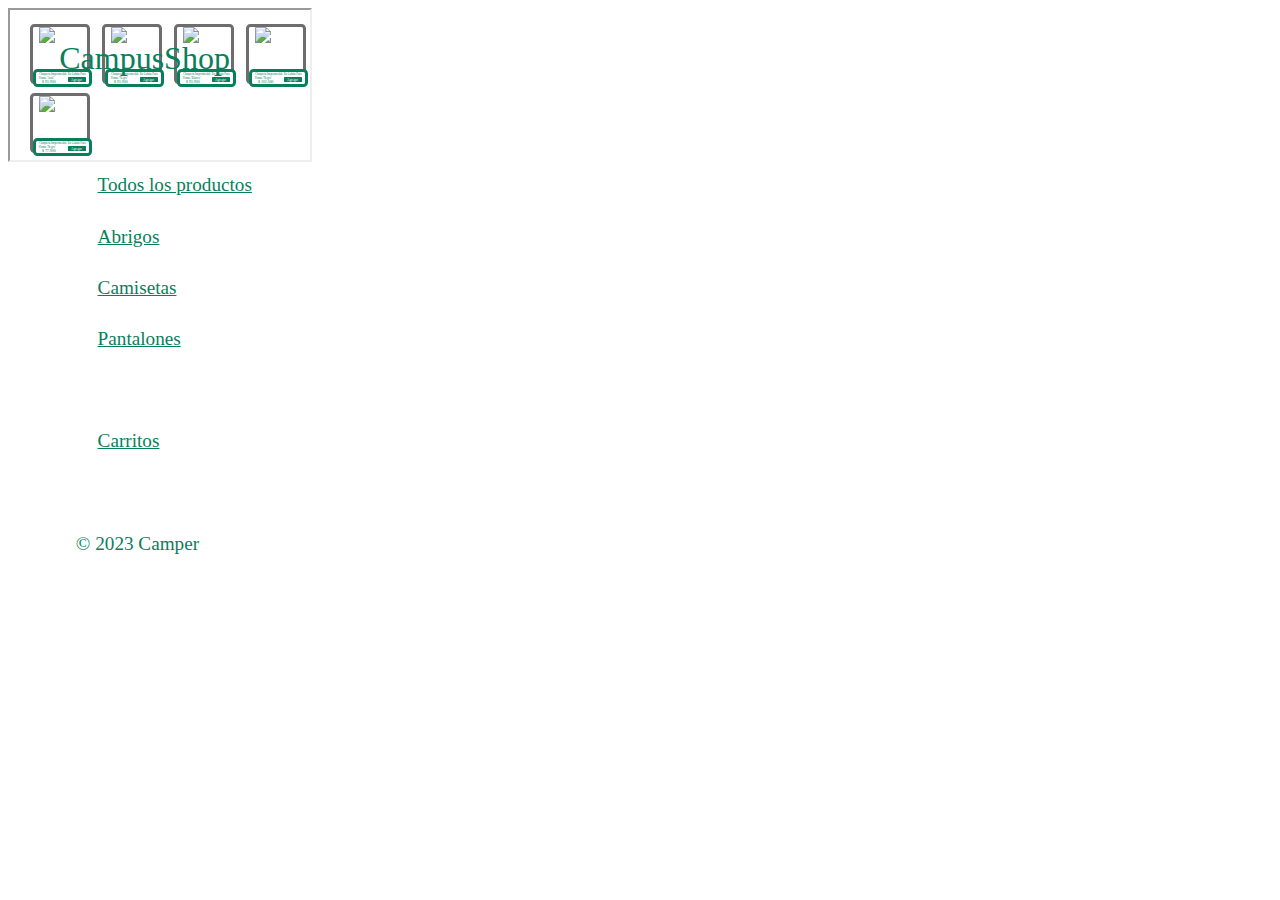
==== index2.html @ cdecdc30 "Add files via upload" ====
<!DOCTYPE html>
<html lang="es">
<head>
    <meta charset="UTF-8">
    <meta name="viewport" content="width=device-width, initial-scale=1.0">
    <title>E-COMMERCE CAMPUS SHOP </title>
    <link rel="stylesheet" type="text/css" href="/styles/styleindex.css">
</head>
<body>
    <div class="container">
        <txt class="titulo">CampusShop</txt>
        <a class="todos" href="/index.html">Todos los productos</a>
        <a class="abrigos" href="/index2.html">Abrigos</a>
        <a class="camisetas" href="/index3.html">Camisetas</a>
        <a class="pantalones" href="/index4.html">Pantalones</a>
        <a class="carritos" href="/index5.html">Carritos</a>
        <txt class="copy">© 2023 Camper</txt>
        <iframe class="tag" src="/tags/coat.html"></iframe> 
    </div>
</body>
</html>
---- styles/styleindex.css ----
html {
    
}

.container {

}

.titulo {
    position: absolute;
    display: flex;
    font-size: 2.5vi;
    margin-left: 4vi;
    margin-top: 2.5vi;
    color: #087f5b;
}

.todos {
    position: absolute;
    display: flex;
    font-size: 1.5vi;
    margin-left: 7vi;
    margin-top: 13vi;
    color: #087f5b;
}

.abrigos {
    position: absolute;
    display: flex;
    font-size: 1.5vi;
    margin-left: 7vi;
    margin-top: 17vi;
    color: #087f5b;
}

.camisetas {
    position: absolute;
    display: flex;
    font-size: 1.5vi;
    margin-left: 7vi;
    margin-top: 21vi;
    color: #087f5b;
}

.pantalones {
    position: absolute;
    display: flex;
    font-size: 1.5vi;
    margin-left: 7vi;
    margin-top: 25vi;
    color: #087f5b;
}

.carritos {
    position: absolute;
    display: flex;
    font-size: 1.5vi;
    margin-left: 7vi;
    margin-top: 33vi;
    color: #087f5b;
}

.copy {
    position: absolute;
    display: flex;
    font-size: 1.5vi;
    margin-left: 5.3vi;
    margin-top: 41vi;
    color: #087f5b;
}

.all {
    position: absolute;
    display: flex;
    border-radius: 2vi;
    border-style: solid;
    border-width: 0.15vi;
    border-color: #087f5b;
    width: 73vi;
    height: 40vi;
    margin-left: 23vi;
    margin-top: 5vi;
    overflow: scroll;
    overflow-x: hidden;
}
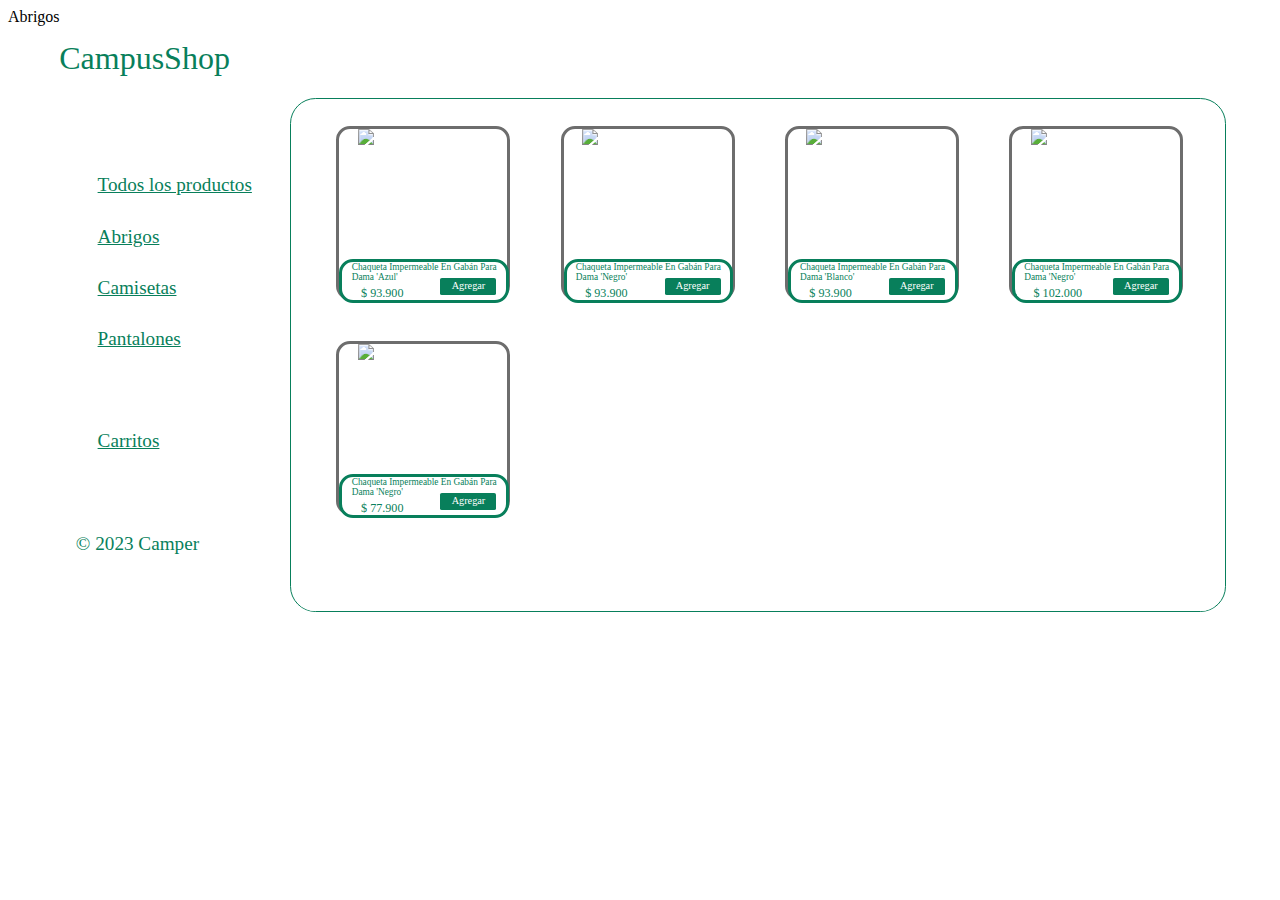
==== commit c775e6ae: "Add files via upload" ====
--- a/index2.html
+++ b/index2.html
@@ -16,6 +16,7 @@
         <a class="carritos" href="/index5.html">Carritos</a>
         <txt class="copy">© 2023 Camper</txt>
         <iframe class="tag" src="/tags/coat.html"></iframe> 
+        <txt class="titulo2">Abrigos</txt>
     </div>
 </body>
 </html>--- a/styles/styleindex.css
+++ b/styles/styleindex.css
@@ -1,10 +1,3 @@
-html {
-    
-}
-
-.container {
-
-}
 
 .titulo {
     position: absolute;
@@ -18,6 +11,8 @@
 .todos {
     position: absolute;
     display: flex;
+    cursor: pointer;
+    user-select: none;
     font-size: 1.5vi;
     margin-left: 7vi;
     margin-top: 13vi;
@@ -27,6 +22,8 @@
 .abrigos {
     position: absolute;
     display: flex;
+    cursor: pointer;
+    user-select: none;
     font-size: 1.5vi;
     margin-left: 7vi;
     margin-top: 17vi;
@@ -36,6 +33,8 @@
 .camisetas {
     position: absolute;
     display: flex;
+    cursor: pointer;
+    user-select: none;
     font-size: 1.5vi;
     margin-left: 7vi;
     margin-top: 21vi;
@@ -45,6 +44,8 @@
 .pantalones {
     position: absolute;
     display: flex;
+    cursor: pointer;
+    user-select: none;
     font-size: 1.5vi;
     margin-left: 7vi;
     margin-top: 25vi;
@@ -54,6 +55,8 @@
 .carritos {
     position: absolute;
     display: flex;
+    cursor: pointer;
+    user-select: none;
     font-size: 1.5vi;
     margin-left: 7vi;
     margin-top: 33vi;
@@ -63,23 +66,26 @@
 .copy {
     position: absolute;
     display: flex;
+    cursor: pointer;
+    user-select: none;
     font-size: 1.5vi;
     margin-left: 5.3vi;
     margin-top: 41vi;
     color: #087f5b;
 }
 
-.all {
+.tag {
     position: absolute;
     display: flex;
+    cursor: pointer;
     border-radius: 2vi;
     border-style: solid;
     border-width: 0.15vi;
     border-color: #087f5b;
     width: 73vi;
     height: 40vi;
-    margin-left: 23vi;
-    margin-top: 5vi;
+    margin-left: 22vi;
+    margin-top: 7vi;
     overflow: scroll;
     overflow-x: hidden;
 }
